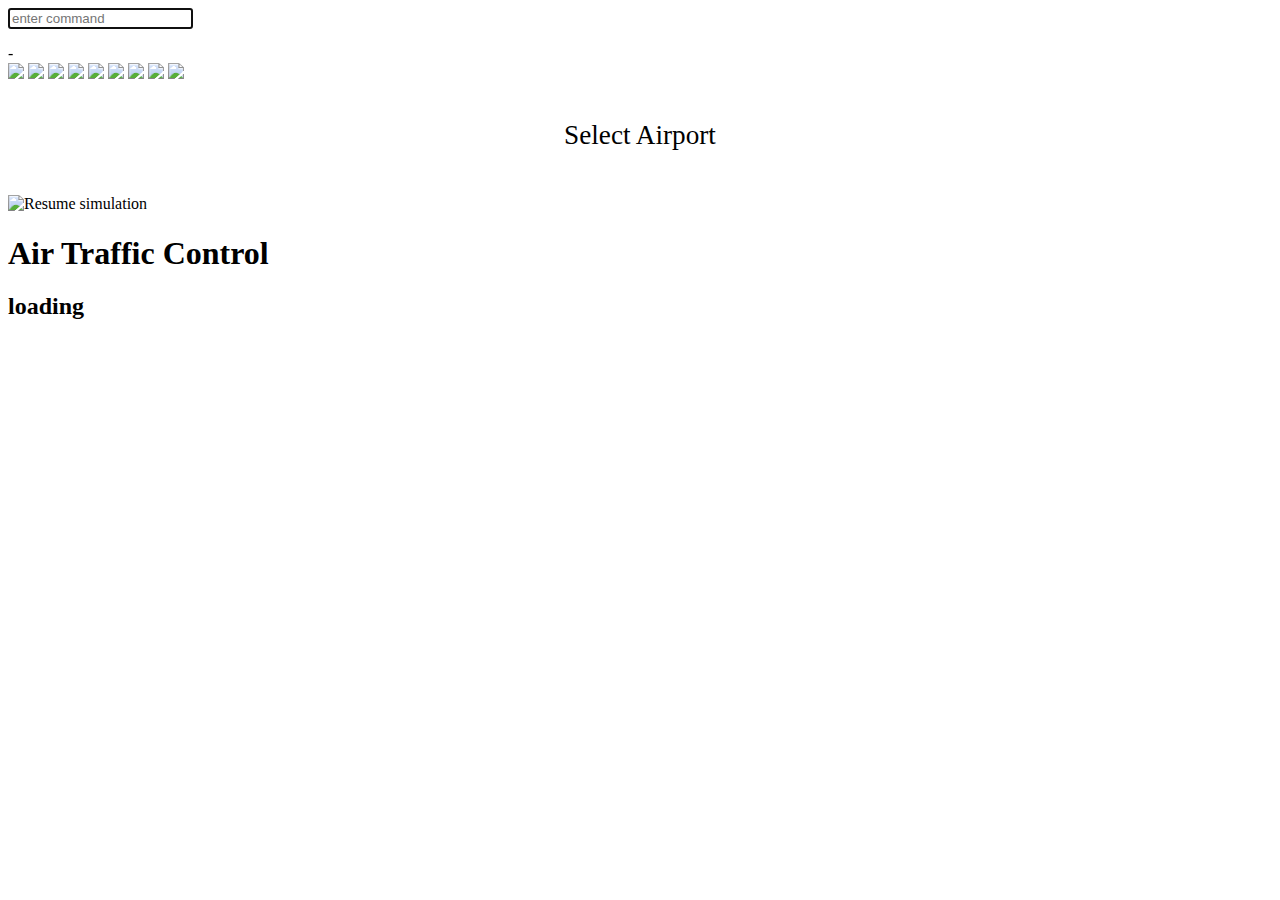
==== index.html @ 5d3c6306 "Update index.html" ====
<!doctype html>
<html>
  <head>
    <title>Air Traffic Control</title>
    <link rel="stylesheet" href="assets/style/main.css" />
    <script src="assets/scripts/jquery.min.js"></script>
    <script src="assets/scripts/fiber.min.js"></script>
    <script src="assets/scripts/modules.js"></script>

    <meta content="assets/images/thumb.png" property="og:image"/>
    <meta content="Air Traffic Control simulator" property="og:title"/>
    <meta content="Play as an air traffic controller and make sure all planes depart and arrive safely." property="og:description"/>
  </head>
  <body>
    <div id="airport"></div>
    <div id="canvases">
    </div>
    <div id="log">
    </div>
    <input id="command" placeholder="enter command" autofocus="true" autocapitalize="off" autocorrect="off" autocomplete="off" spellcheck="false" />
    <div id="sidebar" class='nice-scrollbar'>
      <ul id="strips">
      </ul>
    </div>
    <div id="score" title="Score">-</div>
    <div id="controls">
      <span class="toggle-sids control active" title="Toggle SID display">
        <img src="assets/images/icons/sids.png" />
      </span>
      <span class="toggle-restricted-areas control active" title="Toggle restricted areas">
        <img src="assets/images/icons/restricted.png" />
      </span>
      <span class="toggle-terrain control active" title="Toggle terrain">
        <img src="assets/images/icons/terrain.png" />
        <!-- icon by http://www.flaticon.com/authors/ocha -->
      </span>
      <span class="fast-forwards control" title="Set time warp to 2">
        <img src="assets/images/icons/fast-forwards.png" />
      </span>
      <span class="pause-toggle control" title="Pause simulation">
        <img src="assets/images/icons/pause.png" />
      </span>
      <span class="speech-toggle control" title="Enable speech synthesis (experimental)">
        <img src="assets/images/icons/speech.png" />
      </span>
      <span class="switch-airport control" title="Switch airport">
        <img src="assets/images/icons/airport.png" />
      </span>
      <span class="toggle-tutorial control" title="Open tutorial">
        <img src="assets/images/icons/tutorial.png" />
      </span>
      <span id="toggle-options" class="control" title="Open options">
        <img src="assets/images/icons/cog.png" />
      </span>
    </div>
    <div id="airport-switch">
      <p align="center" style="font-size: 170%; padding: 10px 0px 7px 0px; min-height: 1.5em">Select Airport</p>
      <div id="airport-list" class="nice-scrollbar"></div>
      <p id="airport-list-notes" align="center"></p>
    </div>
    <div id="paused">
      <img src="assets/images/paused-overlay.png" title="Resume simulation" />
    </div>
    <div id="loading">
      <h1>Air Traffic Control</h1>
      <h2>loading</h2>
    </div>
    <script>
      (function(i,s,o,g,r,a,m){i['GoogleAnalyticsObject']=r;i[r]=i[r]||function(){
      (i[r].q=i[r].q||[]).push(arguments)},i[r].l=1*new Date();a=s.createElement(o),
      m=s.getElementsByTagName(o)[0];a.async=1;a.src=g;m.parentNode.insertBefore(a,m)
      })(window,document,'script','//www.google-analytics.com/analytics.js','ga');

      ga('create', 'UA-57858722-1', 'auto');
      ga('send', 'pageview');

    </script>
  </body>
</html>
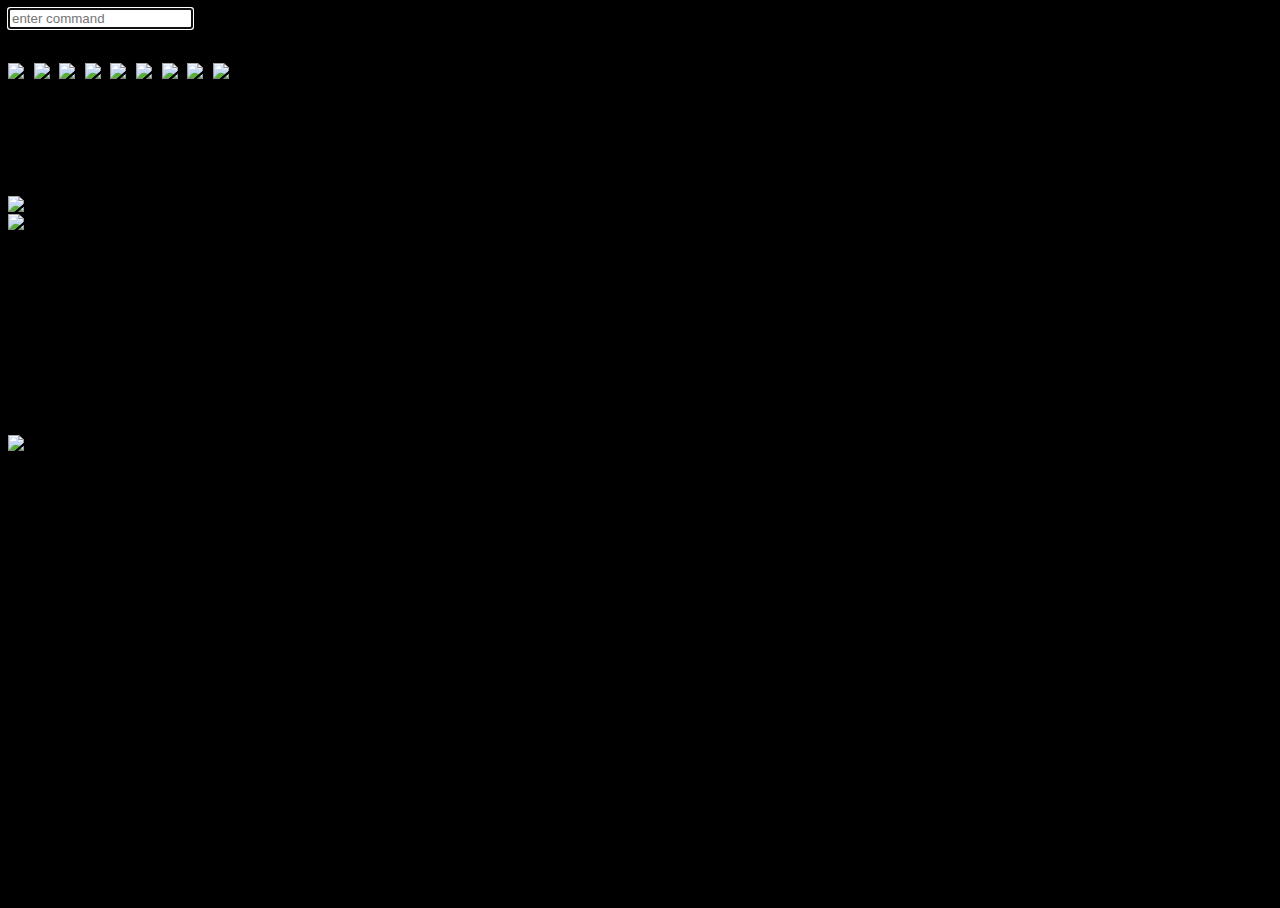
==== commit b8ee9155: "Update index.html" ====
--- a/index.html
+++ b/index.html
@@ -1,7 +1,9 @@
 <!doctype html>
 <html>
   <head>
-    <title>Air Traffic Control</title>
+    <link rel="shortcut icon" href="https://cloud.githubusercontent.com/assets/179496/12625580/3b70c4b8-c4e9-11e5-8685-daa6342881aa.gif" type="image/x-icon">
+    <link rel="icon" href="https://cloud.githubusercontent.com/assets/179496/12625580/3b70c4b8-c4e9-11e5-8685-daa6342881aa.gif" type="image/x-icon">
+    <title>Air Traffic Control by Jon Ross</title>
     <link rel="stylesheet" href="assets/style/main.css" />
     <script src="assets/scripts/jquery.min.js"></script>
     <script src="assets/scripts/fiber.min.js"></script>
@@ -61,10 +63,14 @@
     <div id="paused">
       <img src="assets/images/paused-overlay.png" title="Resume simulation" />
     </div>
-    <div id="loading">
-      <h1>Air Traffic Control</h1>
-      <h2>loading</h2>
-    </div>
+   <div id="loading">
+      <img src="https://cloud.githubusercontent.com/assets/179496/12699942/0aaeffb4-c784-11e5-9a89-2419ee43707b.gif" title="Jon Ross' ATC" />
+      <br><h3>Preparing your shift....</h3>
+      <br><h2>loading</h2>
+      <br><h3>Be advised... I've reverted KSFO to stock. Feedback: sixeyeco@gmail.com 
+      <br>
+      <img src="https://cloud.githubusercontent.com/assets/179496/12736461/74cc85ba-c905-11e5-9759-3de336137589.gif" title="Jon Ross' ATC" />
+      </div>
     <script>
       (function(i,s,o,g,r,a,m){i['GoogleAnalyticsObject']=r;i[r]=i[r]||function(){
       (i[r].q=i[r].q||[]).push(arguments)},i[r].l=1*new Date();a=s.createElement(o),
--- a/assets/style/main.css
+++ b/assets/style/main.css
@@ -0,0 +1,107 @@
+
+@import "reset.css";
+@import "canvas.css";
+
+@import "font.css";
+
+@import "controls.css";
+@import "pause.css";
+
+@import "command.css";
+@import "log.css";
+@import "sidebar.css";
+
+@import "loading.css";
+
+@import "tutorial.css";
+
+@import "airport.css";
+
+@import "score.css";
+
+html,body {
+  height: 100%;
+  width: 100%;
+}
+
+html {
+/*  background-color: #354;    */
+  background-color: #000;
+  font-family: monoOne, monospace;
+}
+
+#airport {
+  color: #ddd;
+  position: absolute;
+  top: 0;
+  left: 0;
+  width: auto;
+  padding: 10px;
+  z-index: 1000;
+
+  -webkit-user-select: text;
+  -moz-select: text;
+  user-select: text;
+}
+
+#options-dialog {
+  background-color: rgba(15, 25, 20, 1);
+
+  box-shadow: 0 0 0 6px rgba(31, 65, 48, 1.0);
+  border-radius: 1px;
+
+  color: #ddd;
+  font-size: 12px;
+
+  position: absolute;
+  padding: 12px 15px;
+  top: 20%;
+  left: 50%;
+  margin-left: -240px;
+  width: 480px;
+  height: auto;
+
+  opacity: 0;
+  pointer-events: none;
+
+  transition: opacity 0.5s ease;
+}
+
+#options-dialog.open {
+  opacity: 1;
+  pointer-events: auto;
+}
+
+#options-dialog span.option-description {
+    display: inline-block;
+    width: 45%;
+}
+
+#options-dialog span.option-selector {
+    position: absolute;
+    display: inline-block;
+    width: 45%;
+    right: 0px;
+}
+
+#options-dialog select {
+  background-color: rgba(15, 25, 20, 1);
+  padding-right: 2.5em; /* accommodate with the pseudo elements for the dropdown arrow */
+  border: 0;
+  border-radius: 3px;
+  -webkit-appearance: none;
+  -moz-appearance: none;
+  appearance: none;
+
+}
+
+.option-type-select::after {
+  position: absolute;
+  pointer-events: none;
+  content: "\25BC";
+  height: 1em;
+  font-size: .625em;
+  line-height: 1;
+  right: 1.2em;
+  top: 50%; margin-top: -.5em;
+}
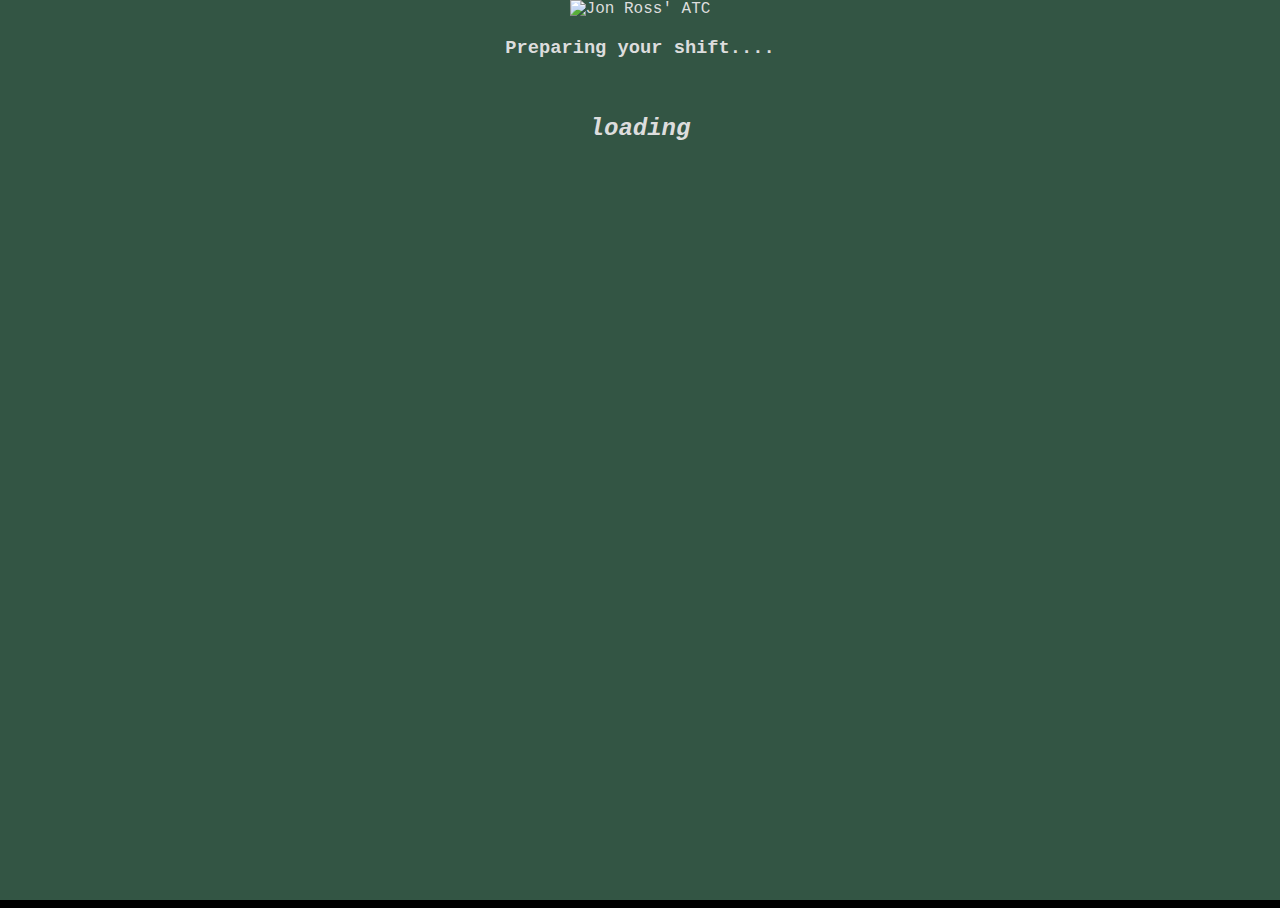
==== commit b7cf4ad0: "Update index.html" ====
--- a/index.html
+++ b/index.html
@@ -67,10 +67,6 @@
       <img src="https://cloud.githubusercontent.com/assets/179496/12699942/0aaeffb4-c784-11e5-9a89-2419ee43707b.gif" title="Jon Ross' ATC" />
       <br><h3>Preparing your shift....</h3>
       <br><h2>loading</h2>
-      <br><h3>Be advised... I've reverted KSFO to stock. Feedback: sixeyeco@gmail.com 
-      <br>
-      <img src="https://cloud.githubusercontent.com/assets/179496/12736461/74cc85ba-c905-11e5-9759-3de336137589.gif" title="Jon Ross' ATC" />
-      </div>
     <script>
       (function(i,s,o,g,r,a,m){i['GoogleAnalyticsObject']=r;i[r]=i[r]||function(){
       (i[r].q=i[r].q||[]).push(arguments)},i[r].l=1*new Date();a=s.createElement(o),
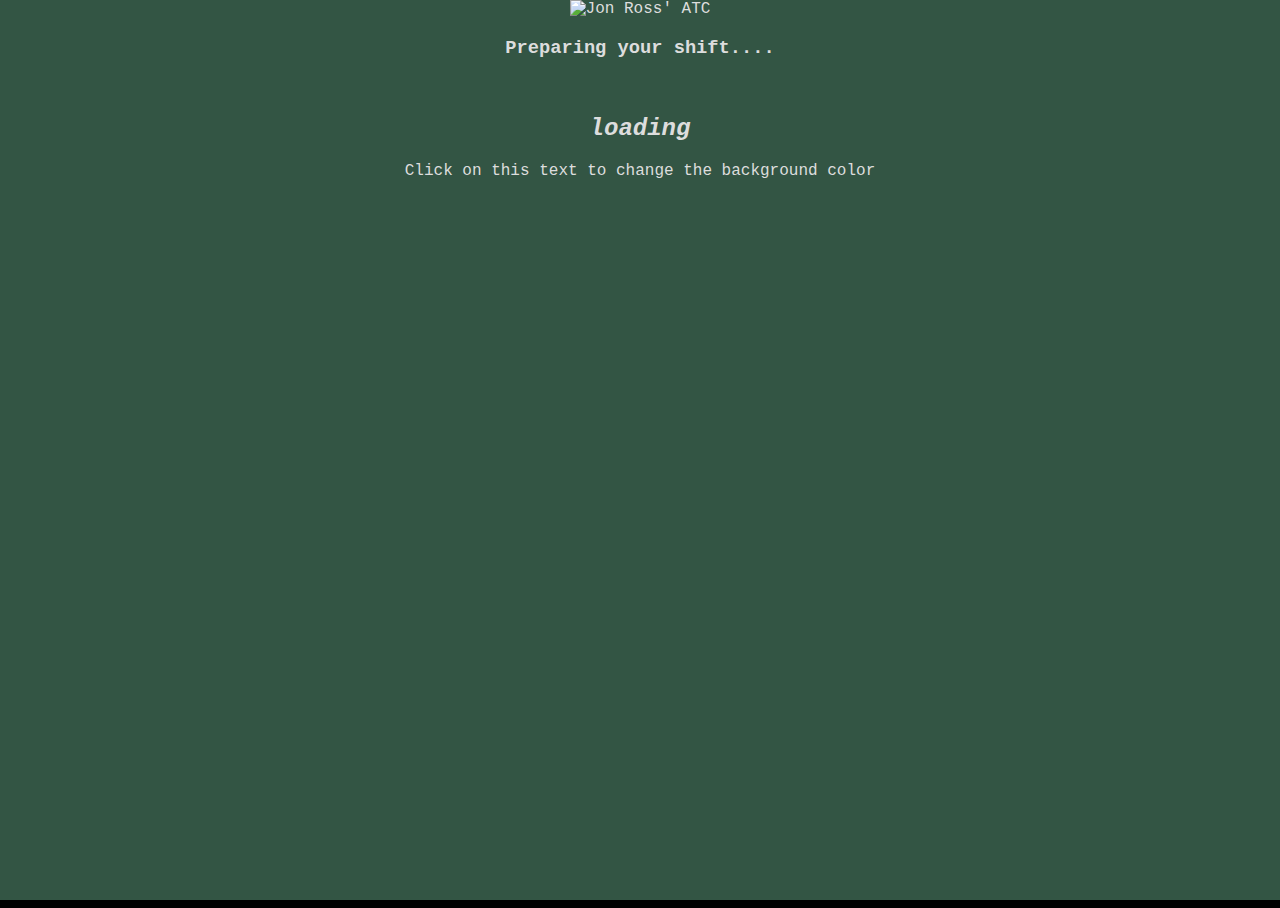
==== commit f2645b1a: "Update index.html" ====
--- a/index.html
+++ b/index.html
@@ -14,6 +14,7 @@
     <meta content="Play as an air traffic controller and make sure all planes depart and arrive safely." property="og:description"/>
   </head>
   <body>
+
     <div id="airport"></div>
     <div id="canvases">
     </div>
@@ -77,5 +78,17 @@
       ga('send', 'pageview');
 
     </script>
+    
+    <div id="example" onClick="colorize()">Click on this text to change the background color</div>
+    <script type='text/javascript'>
+    function colorize() {
+    var element = document.getElementById("example");
+    element.style.backgroundColor='#800';
+    element.style.color='white';
+    element.style.textAlign='center';
+    }
+    
+    </script>
+    
   </body>
 </html>
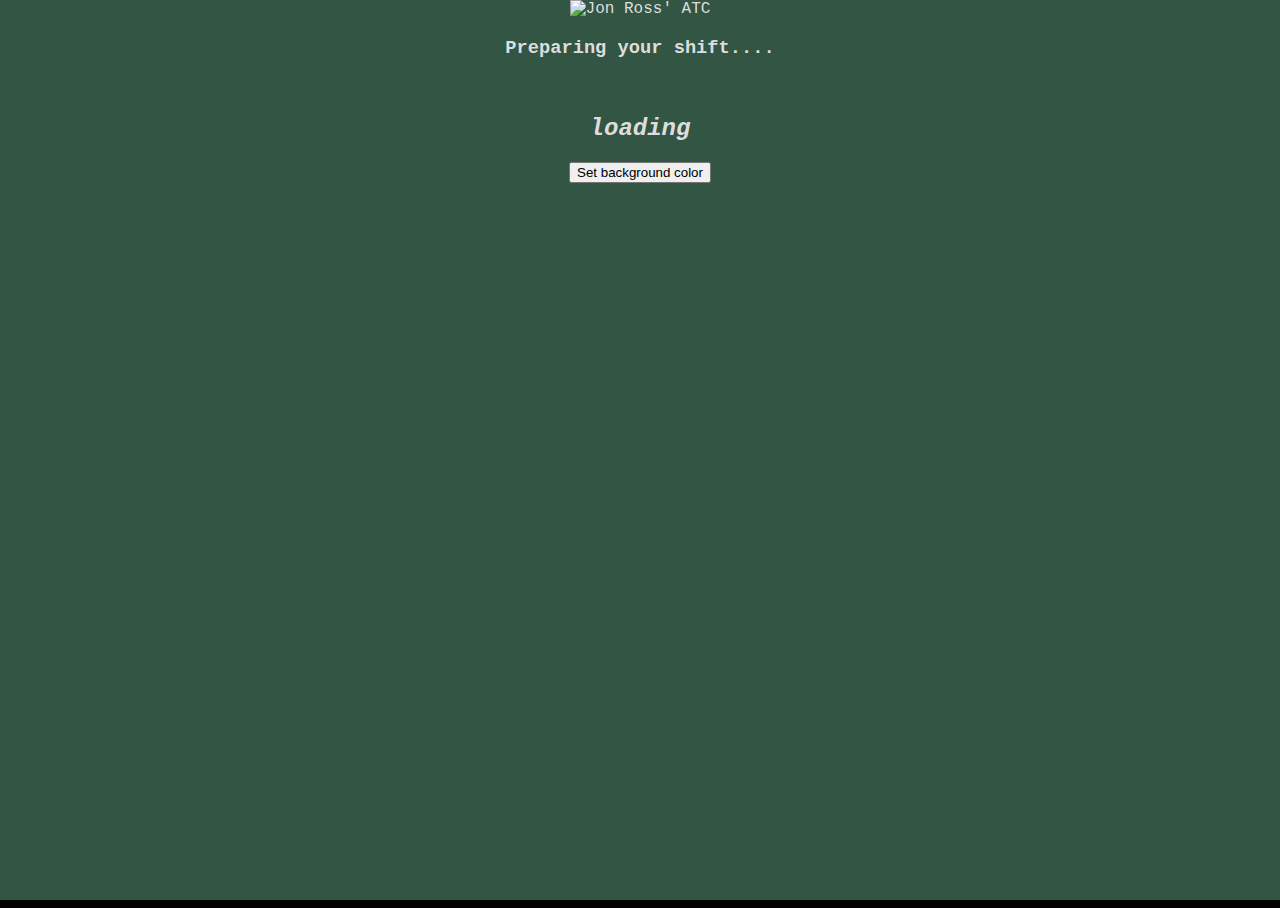
==== commit ea11474d: "Update index.html" ====
--- a/index.html
+++ b/index.html
@@ -79,16 +79,14 @@
 
     </script>
     
-    <div id="example" onClick="colorize()">Click on this text to change the background color</div>
-    <script type='text/javascript'>
-    function colorize() {
-    var element = document.getElementById("example");
-    element.style.backgroundColor='#800';
-    element.style.color='white';
-    element.style.textAlign='center';
-    }
-    
-    </script>
-    
+
+<button type="button" onclick="myFunction()">Set background color</button>
+
+<script>
+function myFunction() {
+    document.body.style.backgroundColor = "000";
+}
+</script>
+
   </body>
 </html>
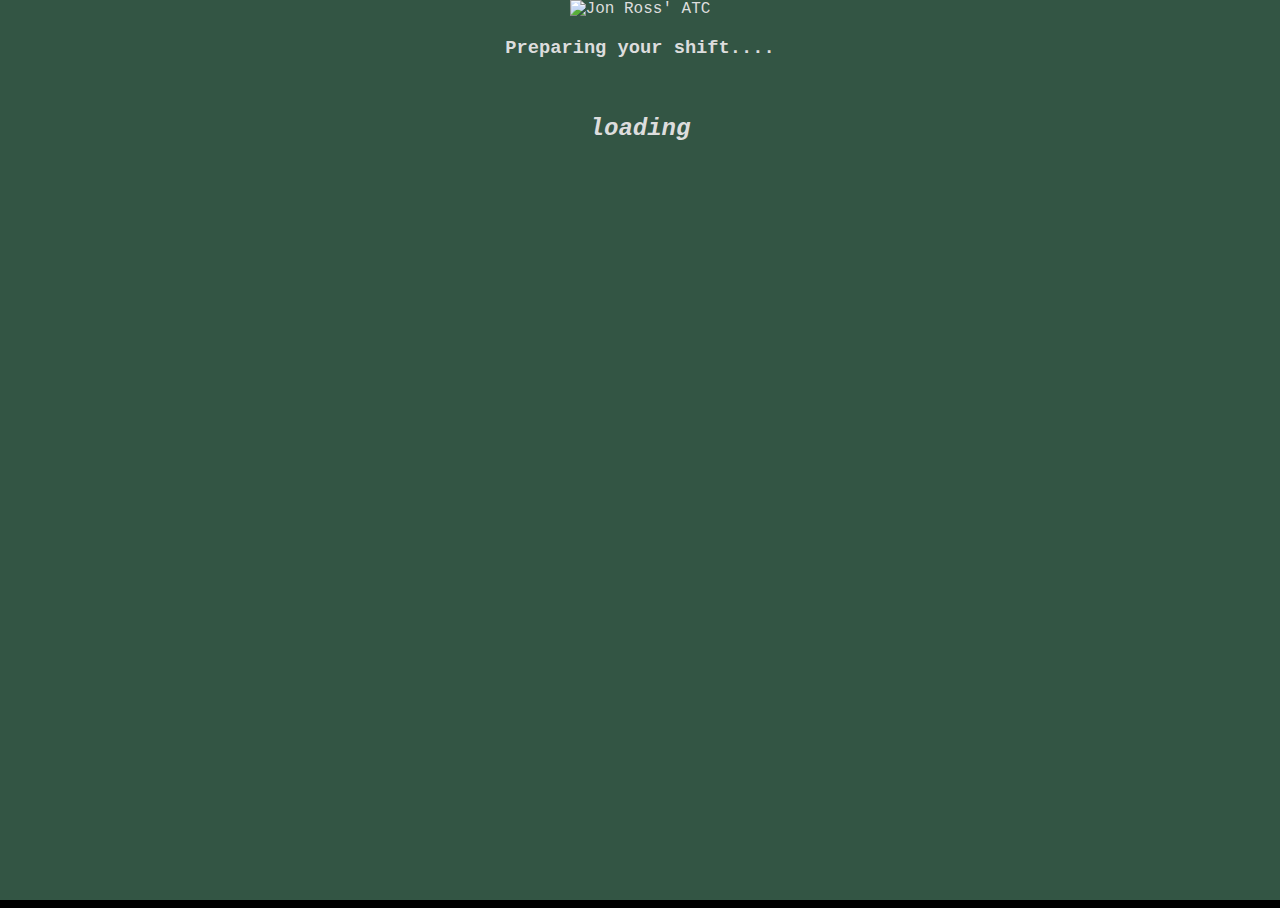
==== commit 168b1f7e: "Update index.html" ====
--- a/index.html
+++ b/index.html
@@ -78,15 +78,5 @@
       ga('send', 'pageview');
 
     </script>
-    
-
-<button type="button" onclick="myFunction()">Set background color</button>
-
-<script>
-function myFunction() {
-    document.body.style.backgroundColor = "000";
-}
-</script>
-
   </body>
 </html>
